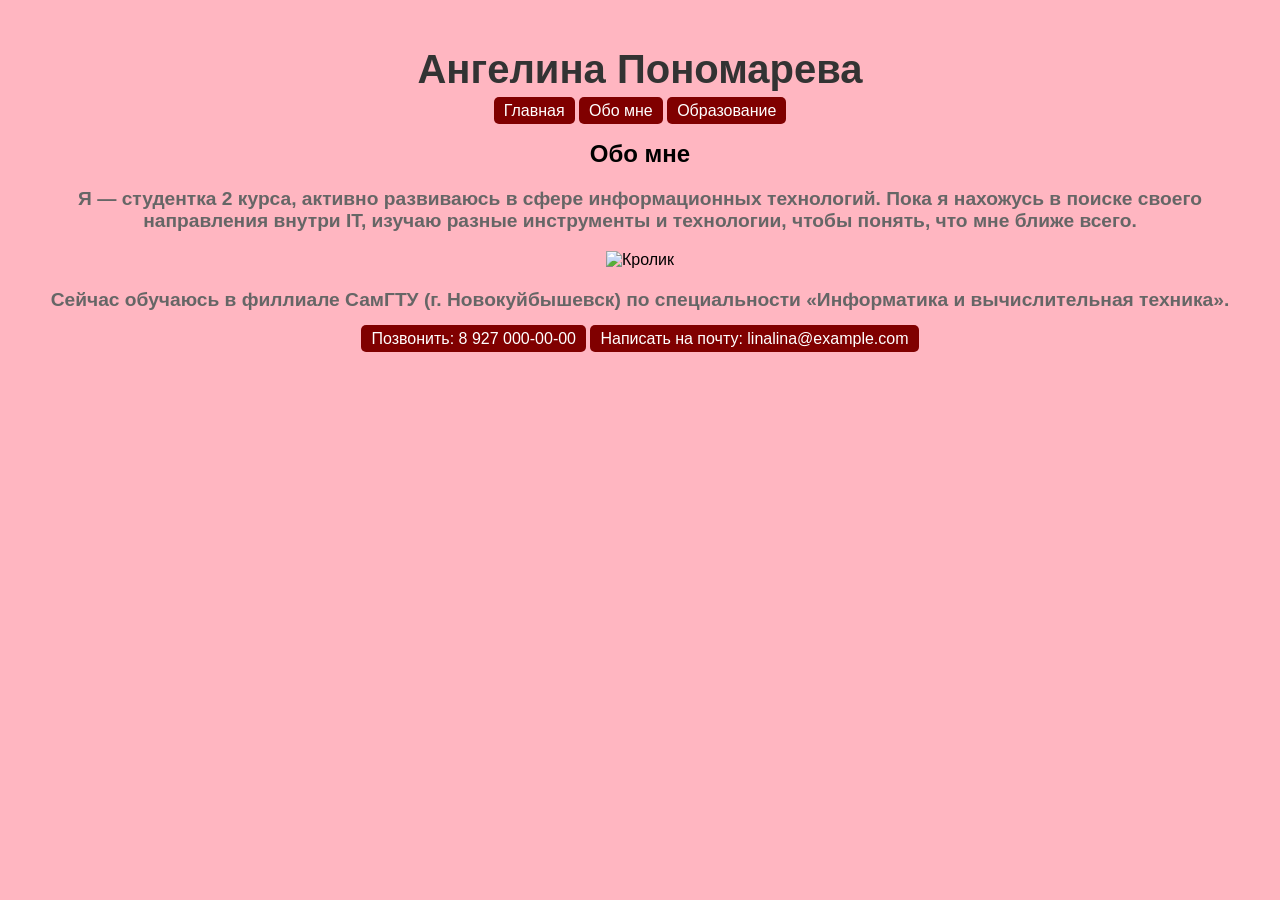
==== index.html @ ce9c6448 "Update index.html" ====
<!DOCTYPE html>
<html lang="ru">
<head>
    <meta charset="UTF-8">
    <title>Ангелина Пономарева</title>
    <link rel="stylesheet" href="style.css">
</head>

<body> 

    <header>
        <h1>Ангелина Пономарева</h1>
        <nav>
            <nav>
                <a href="index.html" class="nav-link">Главная</a>
                <a href="about.html" class="nav-link">Обо мне</a>
                <a href="education.html" class="nav-link">Образование</a>
            </nav>

        </nav>
    </header>
    <main>
    <section>
        <h2>Обо мне</h2>
        <p>Я — студентка 2 курса, активно развиваюсь в сфере информационных технологий. Пока я нахожусь в поиске своего направления внутри IT, изучаю разные инструменты и технологии, чтобы понять, что мне ближе всего.</p>
        <img src="https://i.ytimg.com/vi/-Qlxk8315mY/maxresdefault.jpg" alt="Кролик">
    </section>

    <section>
        <h2></h2>
        <p>Сейчас обучаюсь в филлиале СамГТУ (г. Новокуйбышевск) по специальности «Информатика и вычислительная техника».</p>
    </section>
</main>

   <div class="contacts">
        <a href="tel:89270000000" class="btn">Позвонить: 8 927 000-00-00</a>
        <a href="mailto:linalina@example.com" class="btn">Написать на почту: linalina@example.com</a>
   </div>

</body> 
    
</html>
---- style.css ----
/* Общие настройки страницы */
body {
    font-family: 'Arial', sans-serif; 
    background-color: #FFB6C1;       
    margin: 0;                       
    padding: 20px;                   
    text-align: center;              
}

/* Заголовок */
h1 {
    color: #333;                     
    font-size: 2.5em;                
    margin-bottom: 10px;             
}

/* Описание (профессия) */
p:nth-child(2) {
    color: #666;                     
    font-size: 1.2em;                
    font-weight: bold;               
}

/* Блок с контактами */
p:nth-child(3) {
    color: #007bff;                  
    font-size: 1em;
}

/* Стили для ссылки (а) */
a {
    color: white; 
    background-color: #800000; 
    text-decoration: none;
    padding: 5px 10px;
    border-radius: 5px; 
}

a:hover {
    text-decoration: underline;
    background-color: #600000;
    color: white;
}


.education-item {
    display: flex;
    justify-content: space-between;
    align-items: flex-start;
    margin-bottom: 20px;
    margin: 0;
    padding: 0;

   
    h3,
    h4,
    p {
        margin: 0;
        padding: 0;
        line-height: 1.2;
    }
}

.dates {
    flex: 1;                          
    text-align: left;                 
}

.title {
    flex: 1;                          
    text-align: right;                
}

.title h3,
.title h4 {
    font-weight: bold; 
    margin: 0;
    color: #333;
}

.center-image {
    display: block;           
    margin: 0 auto;           
    max-width: 100%;          
    height: auto;             
}

.nav-link {
    background-color: #800000; 
    color: white;               
    border: none;              
}

.nav-link:hover {
    background-color: #600000; 
}
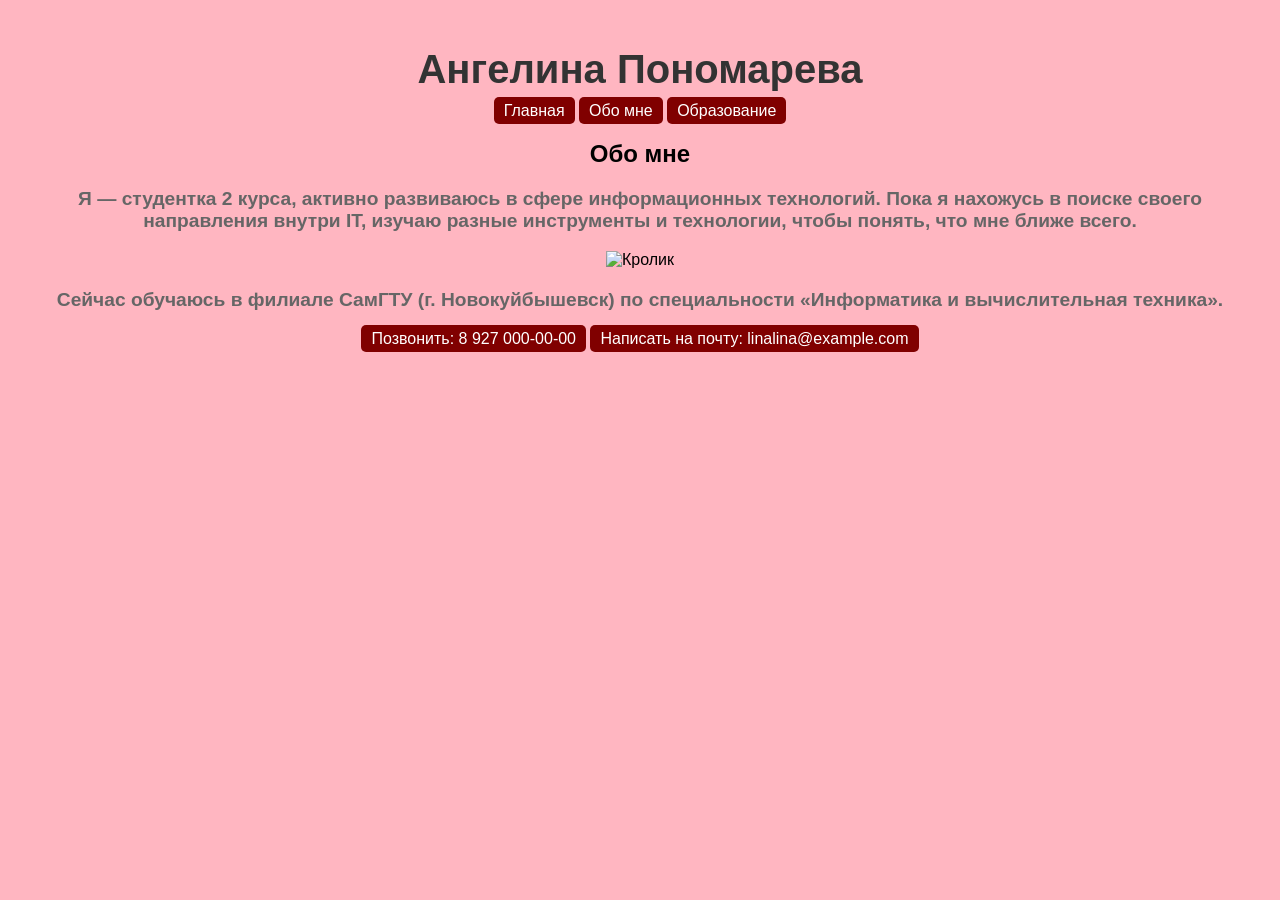
==== commit a12e67cc: "Update index.html" ====
--- a/index.html
+++ b/index.html
@@ -23,12 +23,12 @@
     <section>
         <h2>Обо мне</h2>
         <p>Я — студентка 2 курса, активно развиваюсь в сфере информационных технологий. Пока я нахожусь в поиске своего направления внутри IT, изучаю разные инструменты и технологии, чтобы понять, что мне ближе всего.</p>
-        <img src="https://i.ytimg.com/vi/-Qlxk8315mY/maxresdefault.jpg" alt="Кролик">
+        <img src="https://avatars.mds.yandex.net/i?id=0dc3a066708dc425a88dea78a573158f7baa837f-5743478-images-thumbs&n=13" alt="Кролик">
     </section>
 
     <section>
         <h2></h2>
-        <p>Сейчас обучаюсь в филлиале СамГТУ (г. Новокуйбышевск) по специальности «Информатика и вычислительная техника».</p>
+        <p>Сейчас обучаюсь в филиале СамГТУ (г. Новокуйбышевск) по специальности «Информатика и вычислительная техника».</p>
     </section>
 </main>
 
--- a/style.css
+++ b/style.css
@@ -48,32 +48,62 @@
     justify-content: space-between;
     align-items: flex-start;
     margin-bottom: 20px;
+    max-width: 800px;
+    margin: 0 auto;
+    padding: 0;
+    position: relative;
+}
+
+.education-item h3,
+.education-item h4,
+.education-item p {
     margin: 0;
-    padding: 0;
-
-   
-    h3,
-    h4,
-    p {
-        margin: 0;
-        padding: 0;
-        line-height: 1.2;
-    }
+    padding-bottom: 10px; 
+    text-align: left; 
+    padding-right: 10px; 
 }
 
 .dates {
-    flex: 1;                          
-    text-align: left;                 
+    flex: 1;
+    text-align: left;
+    position: relative;
+    margin-right: 10px;
+}
+.dates p {
+    padding-left: 100px;
 }
 
+.dates::after {
+    content: "";
+    width: 1px;
+    background-color: #800000;
+    position: absolute;
+    top: 0;
+    bottom: 0;
+    left: 100%; 
+    margin-left: 10px;
+    z-index: 1;
+}
+
+.education-item h3::after,
+.education-item h4::after,
+.education-item p::after {
+    content: "";
+    width: 100%;
+    border-bottom: 1px solid #800000;
+    position: absolute;
+    bottom: 0;
+    left: 0;
+    z-index: -1;
+}
 .title {
-    flex: 1;                          
-    text-align: right;                
+    flex: 1;
+    padding-left: 100px; 
 }
 
 .title h3,
 .title h4 {
-    font-weight: bold; 
+    font-weight: bold;
     margin: 0;
     color: #333;
 }
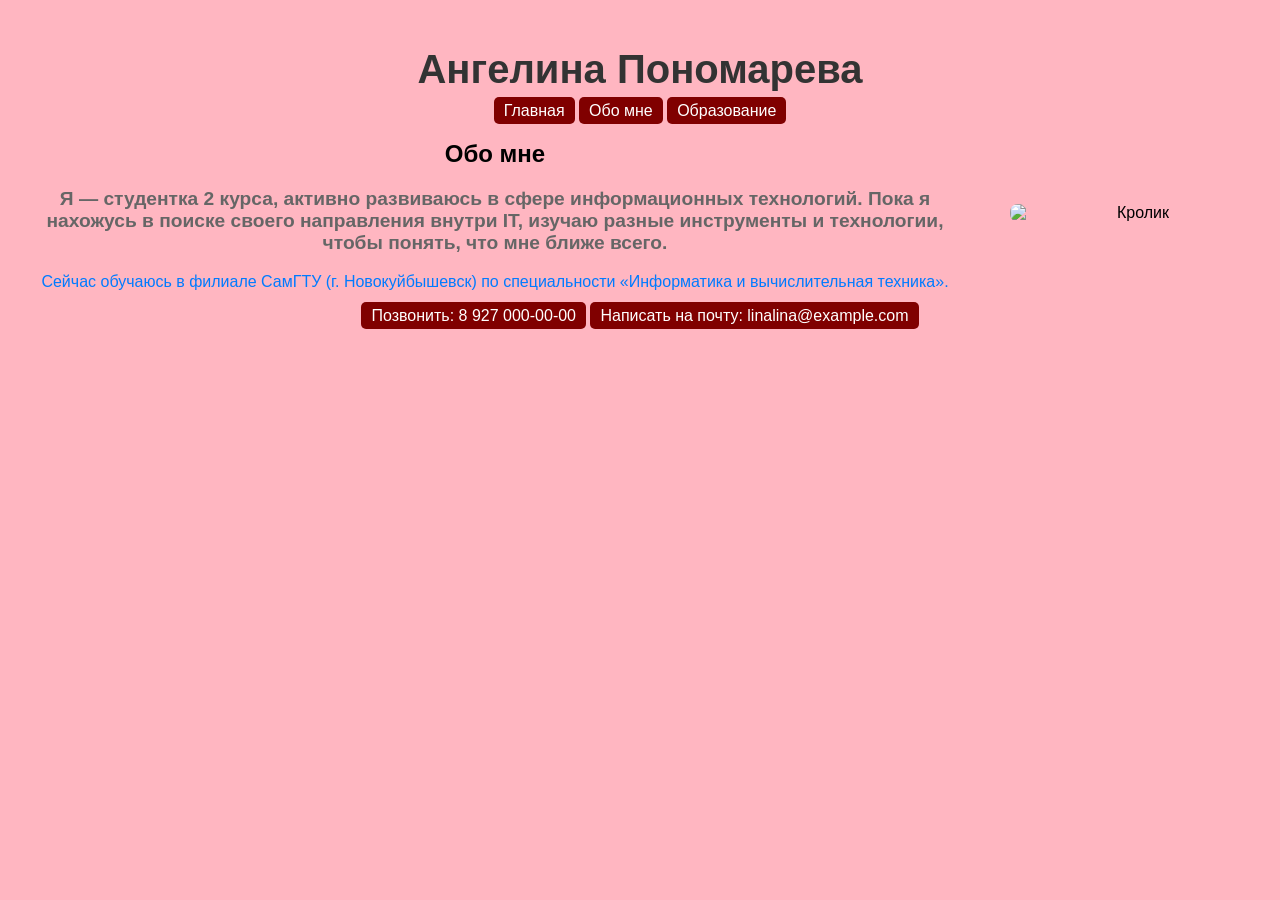
==== commit cf929082: "Update index.html" ====
--- a/index.html
+++ b/index.html
@@ -4,6 +4,27 @@
     <meta charset="UTF-8">
     <title>Ангелина Пономарева</title>
     <link rel="stylesheet" href="style.css">
+    <style>
+        .about-container {
+            display: flex;
+            align-items: center;           
+            justify-content: space-between; 
+            gap: 40px;                      
+            flex-wrap: wrap;                
+        }
+
+        .about-text {
+            flex: 1;                        
+            min-width: 300px;               
+        }
+
+        .about-image {
+            flex: 0 0 250px;                 
+            max-width: 100%;
+            height: auto;
+            border-radius: 8px;
+        }
+    </style>
 </head>
 
 <body> 
@@ -11,32 +32,27 @@
     <header>
         <h1>Ангелина Пономарева</h1>
         <nav>
-            <nav>
-                <a href="index.html" class="nav-link">Главная</a>
-                <a href="about.html" class="nav-link">Обо мне</a>
-                <a href="education.html" class="nav-link">Образование</a>
-            </nav>
-
+            <a href="index.html" class="nav-link">Главная</a>
+            <a href="about.html" class="nav-link">Обо мне</a>
+            <a href="education.html" class="nav-link">Образование</a>
         </nav>
     </header>
+
     <main>
-    <section>
-        <h2>Обо мне</h2>
-        <p>Я — студентка 2 курса, активно развиваюсь в сфере информационных технологий. Пока я нахожусь в поиске своего направления внутри IT, изучаю разные инструменты и технологии, чтобы понять, что мне ближе всего.</p>
-        <img src="https://avatars.mds.yandex.net/i?id=0dc3a066708dc425a88dea78a573158f7baa837f-5743478-images-thumbs&n=13" alt="Кролик">
-    </section>
+        <section class="about-container">
+            <div class="about-text">
+                <h2>Обо мне</h2>
+                <p>Я — студентка 2 курса, активно развиваюсь в сфере информационных технологий. Пока я нахожусь в поиске своего направления внутри IT, изучаю разные инструменты и технологии, чтобы понять, что мне ближе всего.</p>
+                <p>Сейчас обучаюсь в филиале СамГТУ (г. Новокуйбышевск) по специальности «Информатика и вычислительная техника».</p>
+            </div>
+            <img src="https://avatars.mds.yandex.net/i?id=0dc3a066708dc425a88dea78a573158f7baa837f-5743478-images-thumbs&n=13" alt="Кролик" class="about-image">
+        </section>
+    </main>
 
-    <section>
-        <h2></h2>
-        <p>Сейчас обучаюсь в филиале СамГТУ (г. Новокуйбышевск) по специальности «Информатика и вычислительная техника».</p>
-    </section>
-</main>
-
-   <div class="contacts">
+    <div class="contacts">
         <a href="tel:89270000000" class="btn">Позвонить: 8 927 000-00-00</a>
         <a href="mailto:linalina@example.com" class="btn">Написать на почту: linalina@example.com</a>
-   </div>
+    </div>
 
 </body> 
-    
 </html>
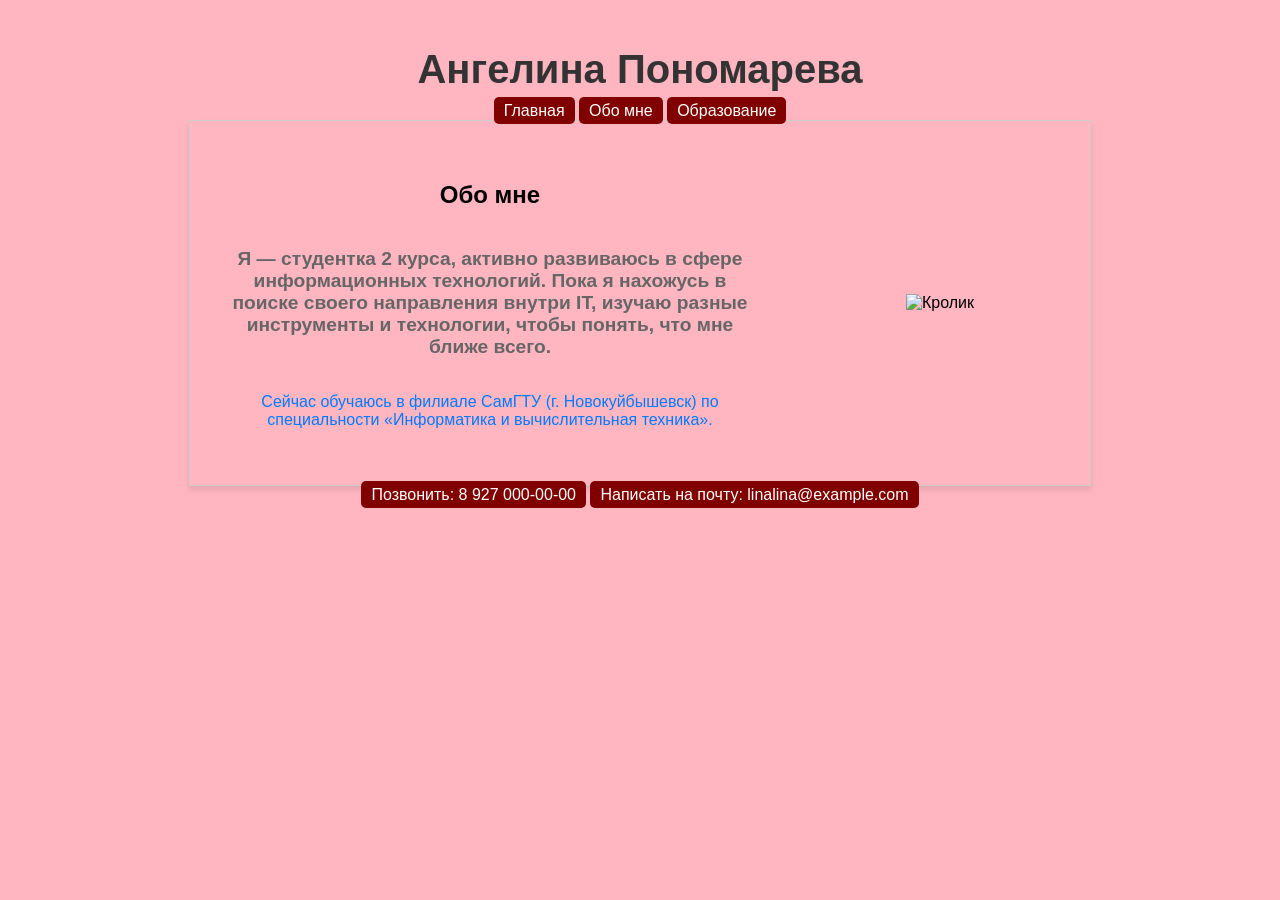
==== commit 25125c56: "Update index.html" ====
--- a/index.html
+++ b/index.html
@@ -5,30 +5,43 @@
     <title>Ангелина Пономарева</title>
     <link rel="stylesheet" href="style.css">
     <style>
-        .about-container {
+        .content-block {
             display: flex;
-            align-items: center;           
-            justify-content: space-between; 
-            gap: 40px;                      
-            flex-wrap: wrap;                
+            max-width: 900px;
+            margin: 0 auto;
+            border: 1px solid #ccc;
+            box-shadow: 0 4px 6px rgba(0,0,0,0.1);
         }
-
-        .about-text {
-            flex: 1;                        
-            min-width: 300px;               
+        .text-side {
+            flex: 1;
+            padding: 40px;
+            display: flex;
+            flex-direction: column;
+            justify-content: center;
         }
-
-        .about-image {
-            flex: 0 0 250px;                 
+        .image-side {
+            flex: 0 0 300px;
+            display: flex;
+            align-items: center;
+            justify-content: center;
+        }
+        .image-side img {
             max-width: 100%;
-            height: auto;
-            border-radius: 8px;
+            max-height: 300px;
+            object-fit: contain;
+        }
+        @media (max-width: 768px) {
+            .content-block {
+                flex-direction: column;
+            }
+            .image-side {
+                flex-basis: auto;
+                padding: 20px;
+            }
         }
     </style>
 </head>
-
 <body> 
-
     <header>
         <h1>Ангелина Пономарева</h1>
         <nav>
@@ -39,13 +52,15 @@
     </header>
 
     <main>
-        <section class="about-container">
-            <div class="about-text">
+        <section class="content-block">
+            <div class="text-side">
                 <h2>Обо мне</h2>
                 <p>Я — студентка 2 курса, активно развиваюсь в сфере информационных технологий. Пока я нахожусь в поиске своего направления внутри IT, изучаю разные инструменты и технологии, чтобы понять, что мне ближе всего.</p>
                 <p>Сейчас обучаюсь в филиале СамГТУ (г. Новокуйбышевск) по специальности «Информатика и вычислительная техника».</p>
             </div>
-            <img src="https://avatars.mds.yandex.net/i?id=0dc3a066708dc425a88dea78a573158f7baa837f-5743478-images-thumbs&n=13" alt="Кролик" class="about-image">
+            <div class="image-side">
+                <img src="https://avatars.mds.yandex.net/i?id=0dc3a066708dc425a88dea78a573158f7baa837f-5743478-images-thumbs&n=13" alt="Кролик">
+            </div>
         </section>
     </main>
 
@@ -53,6 +68,6 @@
         <a href="tel:89270000000" class="btn">Позвонить: 8 927 000-00-00</a>
         <a href="mailto:linalina@example.com" class="btn">Написать на почту: linalina@example.com</a>
     </div>
-
 </body> 
 </html>
+
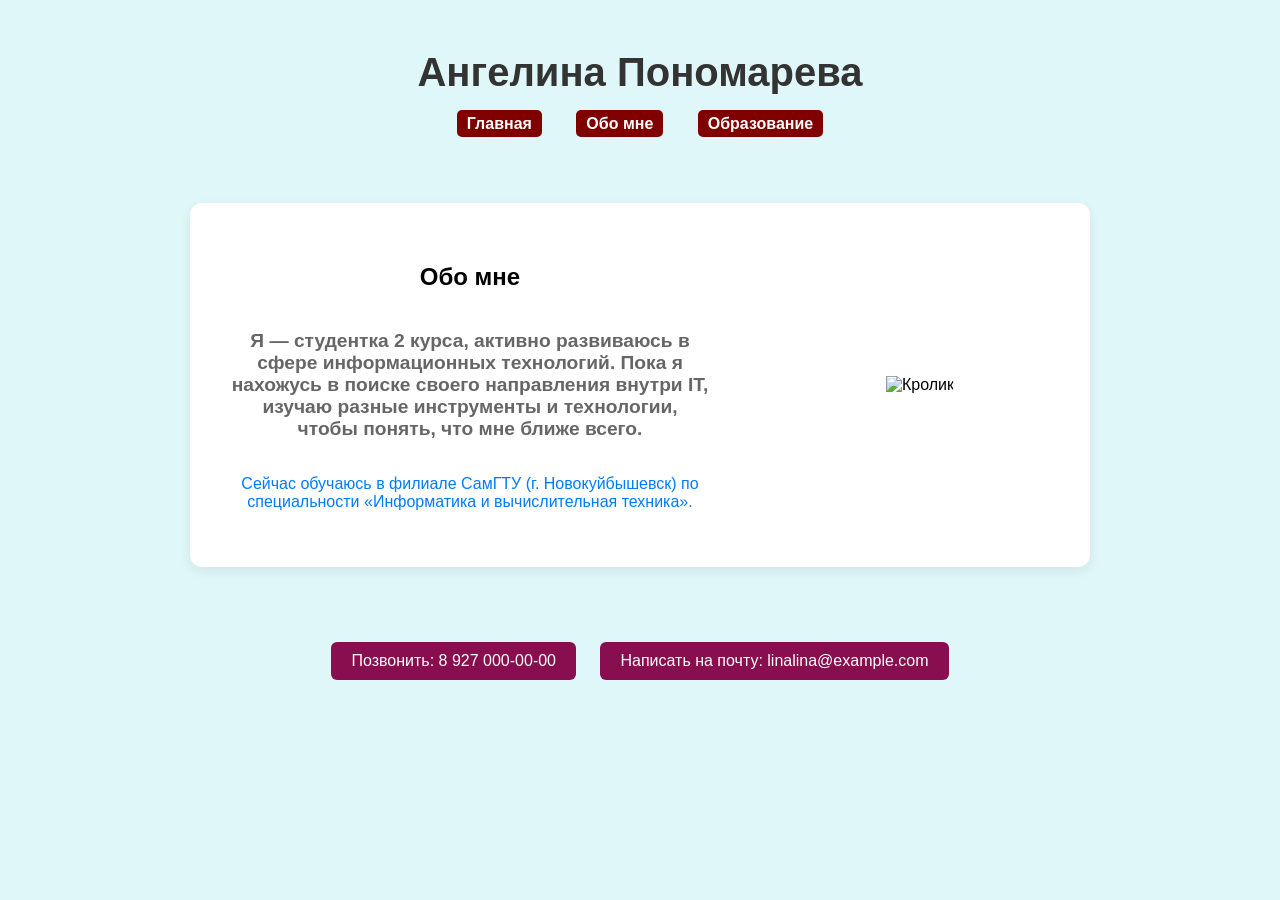
==== commit 18994024: "Update index.html" ====
--- a/index.html
+++ b/index.html
@@ -5,13 +5,21 @@
     <title>Ангелина Пономарева</title>
     <link rel="stylesheet" href="style.css">
     <style>
+        body {
+            background-color: #e0f7fa; 
+            margin: 0;
+            font-family: Arial, sans-serif;
+        }
+
         .content-block {
             display: flex;
             max-width: 900px;
-            margin: 0 auto;
-            border: 1px solid #ccc;
-            box-shadow: 0 4px 6px rgba(0,0,0,0.1);
+            margin: 40px auto;
+            background-color: #ffffff; 
+            border-radius: 12px;
+            box-shadow: 0 4px 12px rgba(0, 0, 0, 0.08);
         }
+
         .text-side {
             flex: 1;
             padding: 40px;
@@ -19,24 +27,75 @@
             flex-direction: column;
             justify-content: center;
         }
+
         .image-side {
             flex: 0 0 300px;
             display: flex;
             align-items: center;
             justify-content: center;
+            padding: 20px;
         }
+
         .image-side img {
             max-width: 100%;
             max-height: 300px;
             object-fit: contain;
+            border-radius: 0 12px 12px 0;
         }
+
+        header {
+            text-align: center;
+            padding: 30px 20px;
+        }
+
+        header h1 {
+            margin: 0 0 20px 0;
+            color: #333;
+        }
+
+        nav a {
+            margin: 0 15px;
+            text-decoration: none;
+            color: #555;
+            font-weight: bold;
+        }
+
+        nav a:hover {
+            color: #006064;
+        }
+
+        .contacts {
+            text-align: center;
+            padding: 30px 20px;
+        }
+
+        .btn {
+            display: inline-block;
+            margin: 5px 10px;
+            padding: 10px 20px;
+            background-color: #880e4f;
+            color: #fff;
+            text-decoration: none;
+            border-radius: 6px;
+        }
+
+        .btn:hover {
+            background-color: #c2185b;
+        }
+
         @media (max-width: 768px) {
             .content-block {
                 flex-direction: column;
+                margin: 20px;
             }
+
             .image-side {
                 flex-basis: auto;
                 padding: 20px;
+            }
+
+            .image-side img {
+                border-radius: 12px;
             }
         }
     </style>
@@ -71,3 +130,4 @@
 </body> 
 </html>
 
+
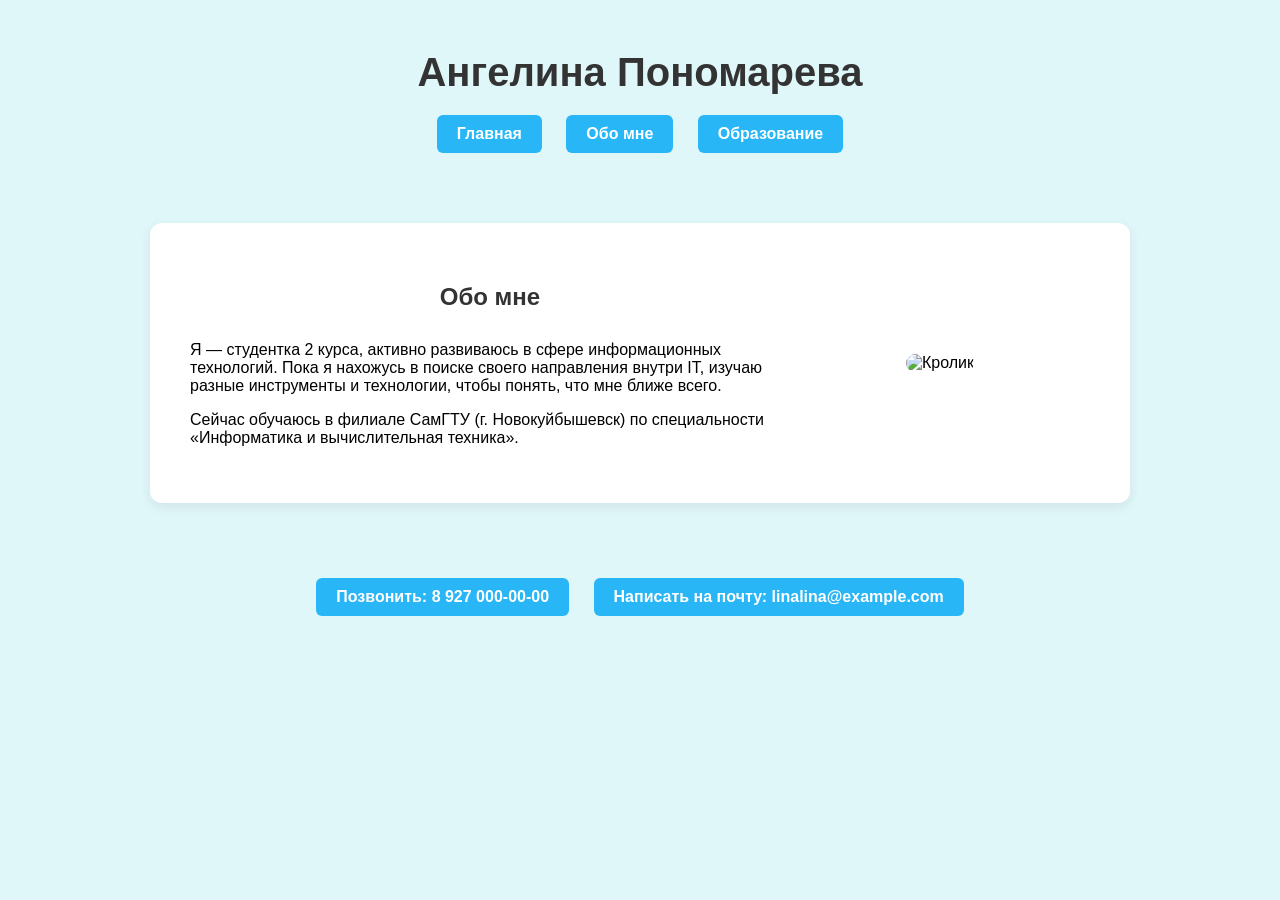
==== commit 520d1706: "Update index.html" ====
--- a/index.html
+++ b/index.html
@@ -4,114 +4,19 @@
     <meta charset="UTF-8">
     <title>Ангелина Пономарева</title>
     <link rel="stylesheet" href="style.css">
-    <style>
-        body {
-            background-color: #e0f7fa; 
-            margin: 0;
-            font-family: Arial, sans-serif;
-        }
-
-        .content-block {
-            display: flex;
-            max-width: 900px;
-            margin: 40px auto;
-            background-color: #ffffff; 
-            border-radius: 12px;
-            box-shadow: 0 4px 12px rgba(0, 0, 0, 0.08);
-        }
-
-        .text-side {
-            flex: 1;
-            padding: 40px;
-            display: flex;
-            flex-direction: column;
-            justify-content: center;
-        }
-
-        .image-side {
-            flex: 0 0 300px;
-            display: flex;
-            align-items: center;
-            justify-content: center;
-            padding: 20px;
-        }
-
-        .image-side img {
-            max-width: 100%;
-            max-height: 300px;
-            object-fit: contain;
-            border-radius: 0 12px 12px 0;
-        }
-
-        header {
-            text-align: center;
-            padding: 30px 20px;
-        }
-
-        header h1 {
-            margin: 0 0 20px 0;
-            color: #333;
-        }
-
-        nav a {
-            margin: 0 15px;
-            text-decoration: none;
-            color: #555;
-            font-weight: bold;
-        }
-
-        nav a:hover {
-            color: #006064;
-        }
-
-        .contacts {
-            text-align: center;
-            padding: 30px 20px;
-        }
-
-        .btn {
-            display: inline-block;
-            margin: 5px 10px;
-            padding: 10px 20px;
-            background-color: #880e4f;
-            color: #fff;
-            text-decoration: none;
-            border-radius: 6px;
-        }
-
-        .btn:hover {
-            background-color: #c2185b;
-        }
-
-        @media (max-width: 768px) {
-            .content-block {
-                flex-direction: column;
-                margin: 20px;
-            }
-
-            .image-side {
-                flex-basis: auto;
-                padding: 20px;
-            }
-
-            .image-side img {
-                border-radius: 12px;
-            }
-        }
-    </style>
 </head>
-<body> 
+<body>
     <header>
         <h1>Ангелина Пономарева</h1>
         <nav>
-            <a href="index.html" class="nav-link">Главная</a>
-            <a href="about.html" class="nav-link">Обо мне</a>
-            <a href="education.html" class="nav-link">Образование</a>
+            <a href="index.html">Главная</a>
+            <a href="about.html">Обо мне</a>
+            <a href="education.html">Образование</a>
         </nav>
     </header>
 
     <main>
-        <section class="content-block">
+        <section class="content-block content-flex">
             <div class="text-side">
                 <h2>Обо мне</h2>
                 <p>Я — студентка 2 курса, активно развиваюсь в сфере информационных технологий. Пока я нахожусь в поиске своего направления внутри IT, изучаю разные инструменты и технологии, чтобы понять, что мне ближе всего.</p>
@@ -127,7 +32,8 @@
         <a href="tel:89270000000" class="btn">Позвонить: 8 927 000-00-00</a>
         <a href="mailto:linalina@example.com" class="btn">Написать на почту: linalina@example.com</a>
     </div>
-</body> 
+</body>
 </html>
 
 
+
--- a/style.css
+++ b/style.css
@@ -1,129 +1,188 @@
 /* Общие настройки страницы */
 body {
-    font-family: 'Arial', sans-serif; 
-    background-color: #FFB6C1;       
-    margin: 0;                       
-    padding: 20px;                   
-    text-align: center;              
+    font-family: 'Arial', sans-serif;
+    background-color: #e0f7fa;
+    margin: 0;
+    padding: 20px;
+    text-align: center;
 }
 
-/* Заголовок */
 h1 {
-    color: #333;                     
-    font-size: 2.5em;                
-    margin-bottom: 10px;             
+    color: #333;
+    font-size: 2.5em;
+    margin-bottom: 10px;
 }
 
-/* Описание (профессия) */
-p:nth-child(2) {
-    color: #666;                     
-    font-size: 1.2em;                
-    font-weight: bold;               
+h2 {
+    text-align: center;
+    color: #333;
+    margin-bottom: 30px;
 }
 
-/* Блок с контактами */
-p:nth-child(3) {
-    color: #007bff;                  
-    font-size: 1em;
+header {
+    text-align: center;
+    padding: 30px 20px;
 }
 
-/* Стили для ссылки (а) */
-a {
-    color: white; 
-    background-color: #800000; 
-    text-decoration: none;
-    padding: 5px 10px;
-    border-radius: 5px; 
+header h1 {
+    margin: 0 0 20px 0;
 }
 
-a:hover {
-    text-decoration: underline;
-    background-color: #600000;
-    color: white;
+nav a {
+    display: inline-block;
+    margin: 0 10px;
+    padding: 10px 20px;
+    background-color: #29b6f6;
+    color: #fff;
+    text-decoration: none;
+    font-weight: bold;
+    border-radius: 6px;
+    transition: background-color 0.2s ease;
 }
 
-
-.education-item {
-    display: flex;
-    justify-content: space-between;
-    align-items: flex-start;
-    margin-bottom: 20px;
-    max-width: 800px;
-    margin: 0 auto;
-    padding: 0;
-    position: relative;
+nav a:hover {
+    background-color: #0288d1;
 }
 
-.education-item h3,
-.education-item h4,
-.education-item p {
-    margin: 0;
-    padding-bottom: 10px; 
-    text-align: left; 
-    padding-right: 10px; 
+.btn {
+    display: inline-block;
+    margin: 5px 10px;
+    padding: 10px 20px;
+    background-color: #29b6f6;
+    color: #fff;
+    text-decoration: none;
+    font-weight: bold;
+    border-radius: 6px;
+    transition: background-color 0.2s ease;
 }
 
-.dates {
-    flex: 1;
-    text-align: left;
-    position: relative;
-    margin-right: 10px;
-}
-.dates p {
-    padding-left: 100px;
+.btn:hover {
+    background-color: #0288d1;
 }
 
-.dates::after {
-    content: "";
-    width: 1px;
-    background-color: #800000;
-    position: absolute;
-    top: 0;
-    bottom: 0;
-    left: 100%; 
-    margin-left: 10px;
-    z-index: 1;
+.college-link {
+    color: #0000EE;
+    text-decoration: underline;
+    transition: color 0.2s ease;
 }
 
-.education-item h3::after,
-.education-item h4::after,
-.education-item p::after {
-    content: "";
-    width: 100%;
-    border-bottom: 1px solid #800000;
-    position: absolute;
-    bottom: 0;
-    left: 0;
-    z-index: -1;
-}
-.title {
-    flex: 1;
-    padding-left: 100px; 
+.college-link:hover {
+    color: #0000AA;
 }
 
-.title h3,
-.title h4 {
+.content-block {
+    max-width: 900px;
+    margin: 40px auto;
+    background-color: #ffffff;
+    border-radius: 12px;
+    box-shadow: 0 4px 12px rgba(0, 0, 0, 0.08);
+    padding: 40px;
+}
+
+.education-table {
+    width: 100%;
+    border-collapse: collapse;
+}
+
+.education-table td {
+    padding: 25px 10px;
+    vertical-align: top;
+    color: #444;
+}
+
+.education-table tr:not(:last-child) {
+    border-bottom: 1px solid #eee;
+}
+
+.education-type {
     font-weight: bold;
-    margin: 0;
+    color: #333;
+    width: 20%;
+    vertical-align: middle;
+}
+
+.education-info h3 {
+    margin: 0 0 10px 0;
+    font-size: 1em;
     color: #333;
 }
 
-.center-image {
-    display: block;           
-    margin: 0 auto;           
-    max-width: 100%;          
-    height: auto;             
+.education-info p {
+    margin: 0;
+    font-size: 0.95em;
+    color: #555;
+    line-height: 1.6;
+    font-weight: normal;
 }
 
-.nav-link {
-    background-color: #800000; 
-    color: white;               
-    border: none;              
+.education-years {
+    font-weight: bold;
+    color: #333;
+    text-align: right;
+    width: 25%;
+    white-space: nowrap;
 }
 
-.nav-link:hover {
-    background-color: #600000; 
+.content-flex {
+    display: flex;
+    align-items: center;
+}
+
+.text-side {
+    flex: 1;
+    text-align: left;
+}
+
+.image-side {
+    flex: 0 0 300px;
+    display: flex;
+    align-items: center;
+    justify-content: center;
+}
+
+.image-side img {
+    max-width: 100%;
+    max-height: 300px;
+    object-fit: contain;
+    border-radius: 12px;
+}
+
+.contacts {
+    text-align: center;
+    padding: 30px 20px;
+}
+
+footer {
+    text-align: center;
+    padding: 20px;
+    color: #555;
+}
+
+@media (max-width: 768px) {
+    .content-flex {
+        flex-direction: column;
+    }
+
+    .education-type, .education-years {
+        display: block;
+        width: 100%;
+        text-align: left;
+    }
+
+    .education-years {
+        font-weight: normal;
+    }
+
+    .education-table td {
+        display: block;
+        padding: 15px 0;
+    }
+
+    .education-table tr:not(:last-child) {
+        border-bottom: none;
+    }
 }
 
 
 
+
